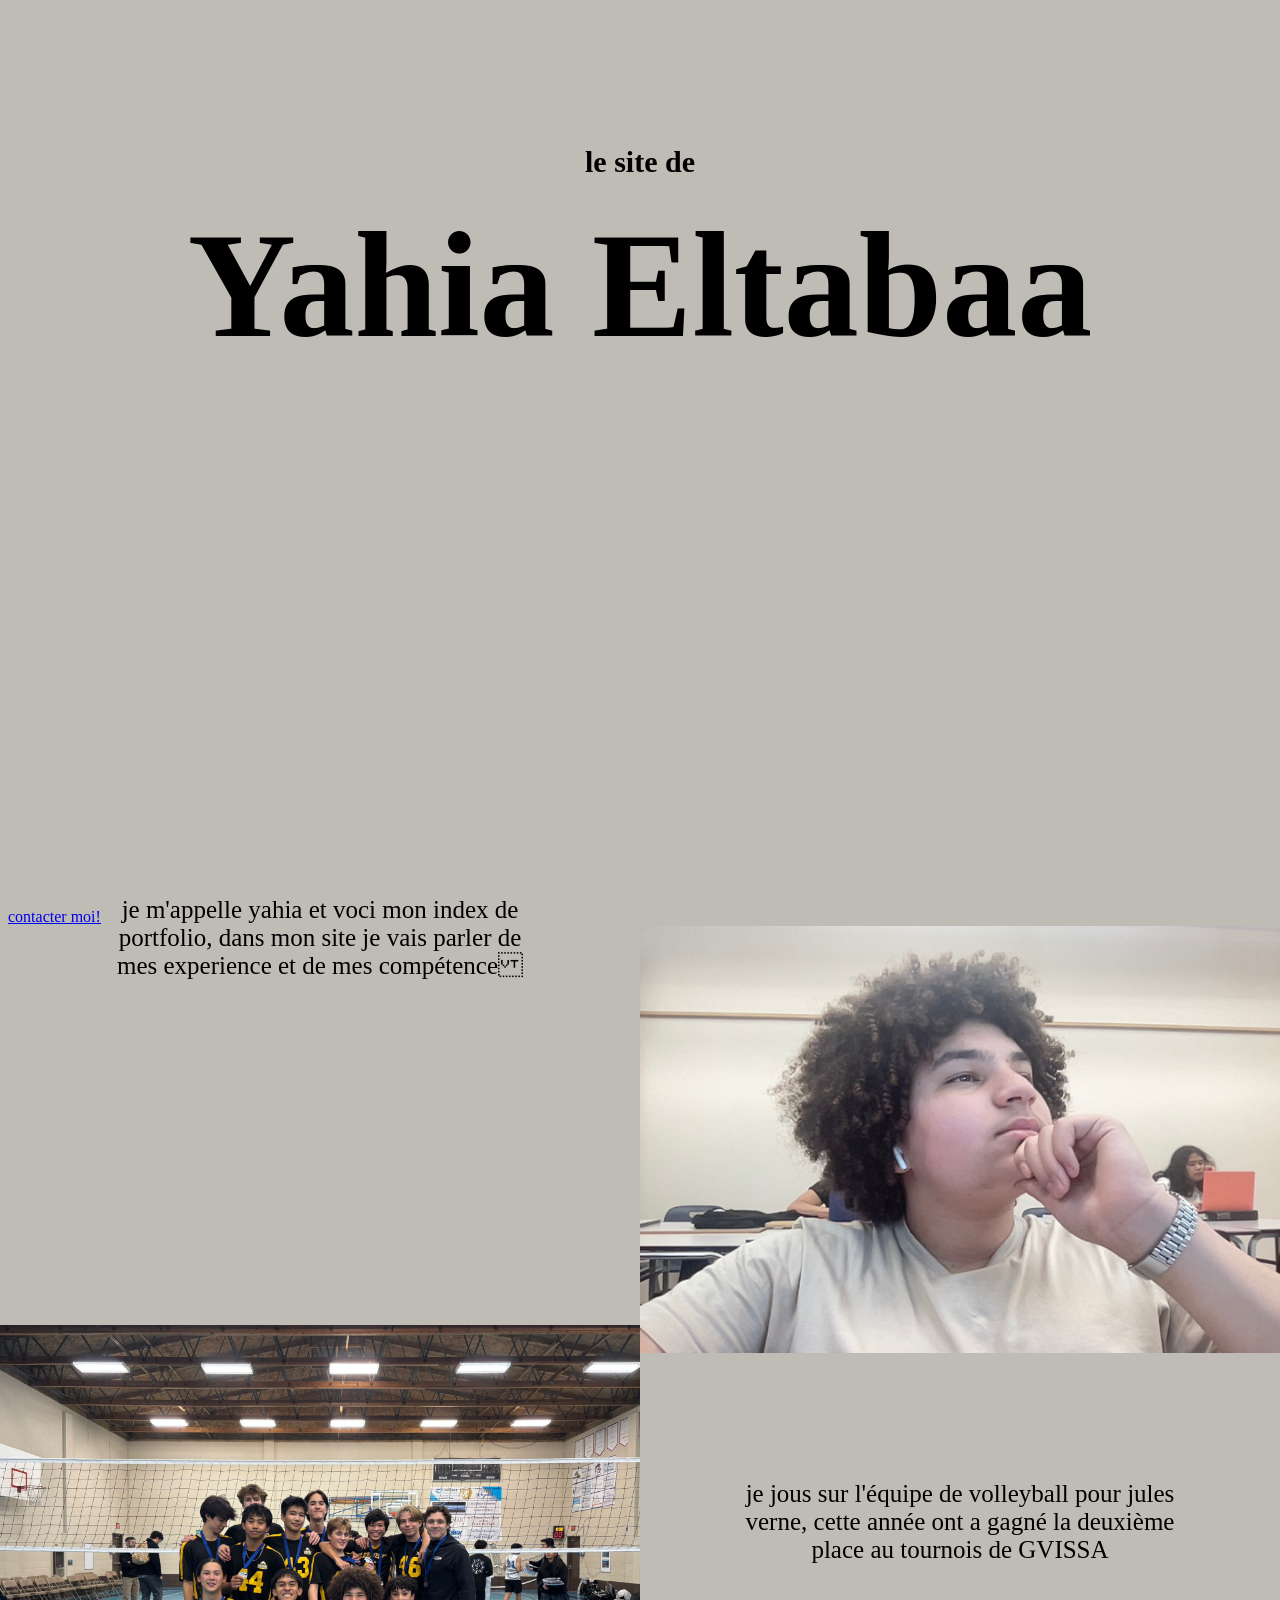
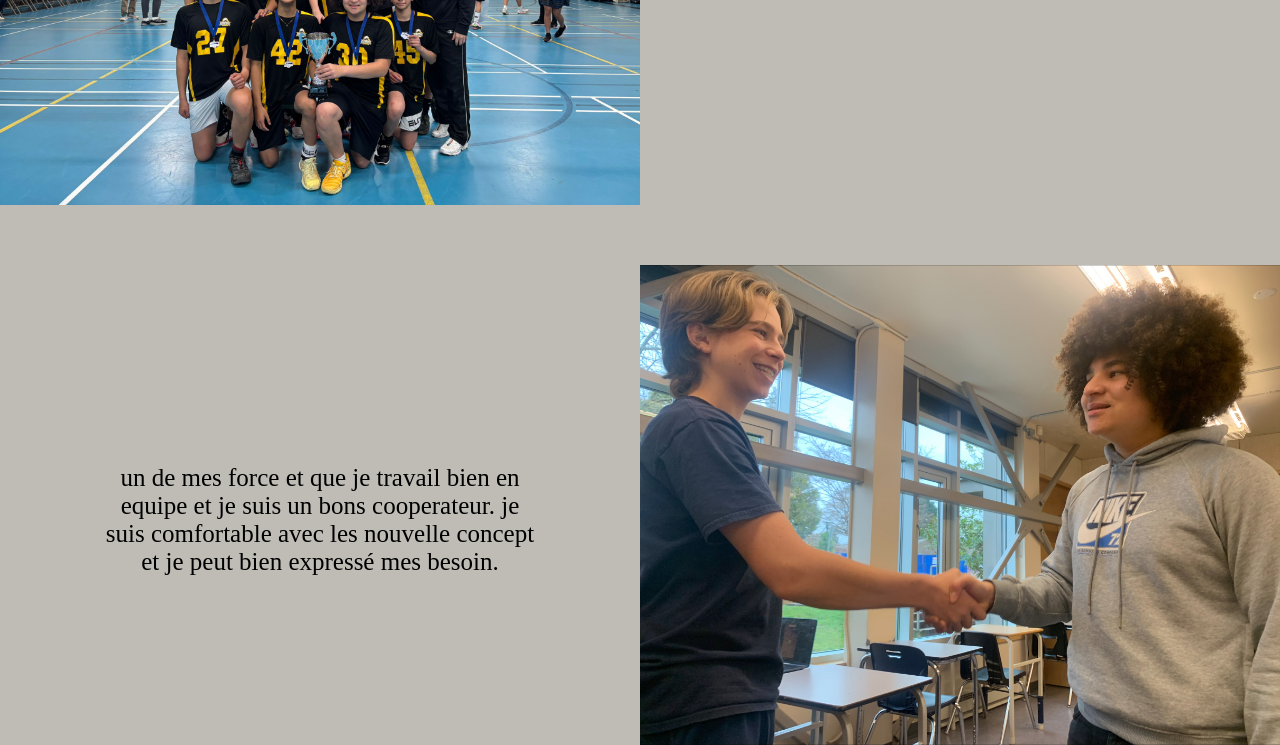
==== index.html @ 9089510e "Add files via upload" ====
<!DOCTYPE html>
<html lang="fr" dir="ltr">
  <head>
    <meta charset="UTF-8">
    <link rel="stylesheet" href="index.css">
    <title>yahia's portfolio</title>
  </head>

  <body>
  <div class="header">
  <h3>le site de</h3>
  <h2>Yahia Eltabaa</h2>
  <p>je m'appelle yahia et voci mon index de portfolio, dans mon site je vais parler de mes experience et de mes compétence</p>
  <p class="volleyball">
    je jous sur l'équipe de volleyball pour jules verne, cette année ont a gagné la deuxième place au tournois de GVISSA
  </p>
  <p class="teamwork"> un de mes force et que je travail bien en equipe et je suis un bons cooperateur.
    je suis comfortable avec les nouvelle concept et je peut bien expressé mes besoin.
  </p>

</div>

   <a href="socials.html">contacter moi!</a>



     <img src="yahia.jpg" alt="My Photo" class="photo1">

     <img src="volleyball.jpg" alt="bro" class="photo2">

     <img src="teamwork.jpg" alt="diddy" class="photo3">
   </body>



</html>
---- index.css ----
h2 {
    text-align: center;
  }

  .right {
    position: absolute;
    bottom: 1px;
    right: 5px;
    margin: 20px;
    font-size: 110px;
  }
  .notright {
    position: absolute;
    bottom: 1px;
    right: 5px;
    margin: 20px;
    font-size: 30px;
    float: right;
  }

  .header {
  position: relative;
  width: 100%;
  height: 100vh;
  margin: 0;
  background-color: #BFBCB6;
  display: flex;
  flex-direction: column;
  justify-content: center;
  align-items: center;
  text-align: center;
}

  .header h3 {
    font-size: 30px;
  margin-bottom: 20px
  }
  .header h2 {
    font-size: 150px;
    margin: 0;

  }

.photo1 {
  display: block;
  width: 50%;
  height: auto;
  position: absolute;
  top: 1;
  right: 0;
  margin-top:0px;
  z-index: 10;
}
.photo2{
  display: block;
  width: 50%;
  height: auto;
  position: absolute;
  left:0px;
  top:1325px;



}
 .photo3{
 display:block;
 width: 50%;
 height: auto;
 right: 0px;
 top: 1865px;
 position: absolute;
}
p {
  position: relative;
  left: -320px; /* moves it 50px left */
  top: 500px;
  width:35%;
  font-size:25px;
}
.volleyball {
  position: relative;
  font-size: 25px;
  left: 320px;
  top: 950px;
  width: 35%;
}
.teamwork{
  position: relative;
  right: 320px;
  font-size: 25px;
  top: 1400px;
  width: 35%;
}


body {
  background-color: #BFBCB6;
}
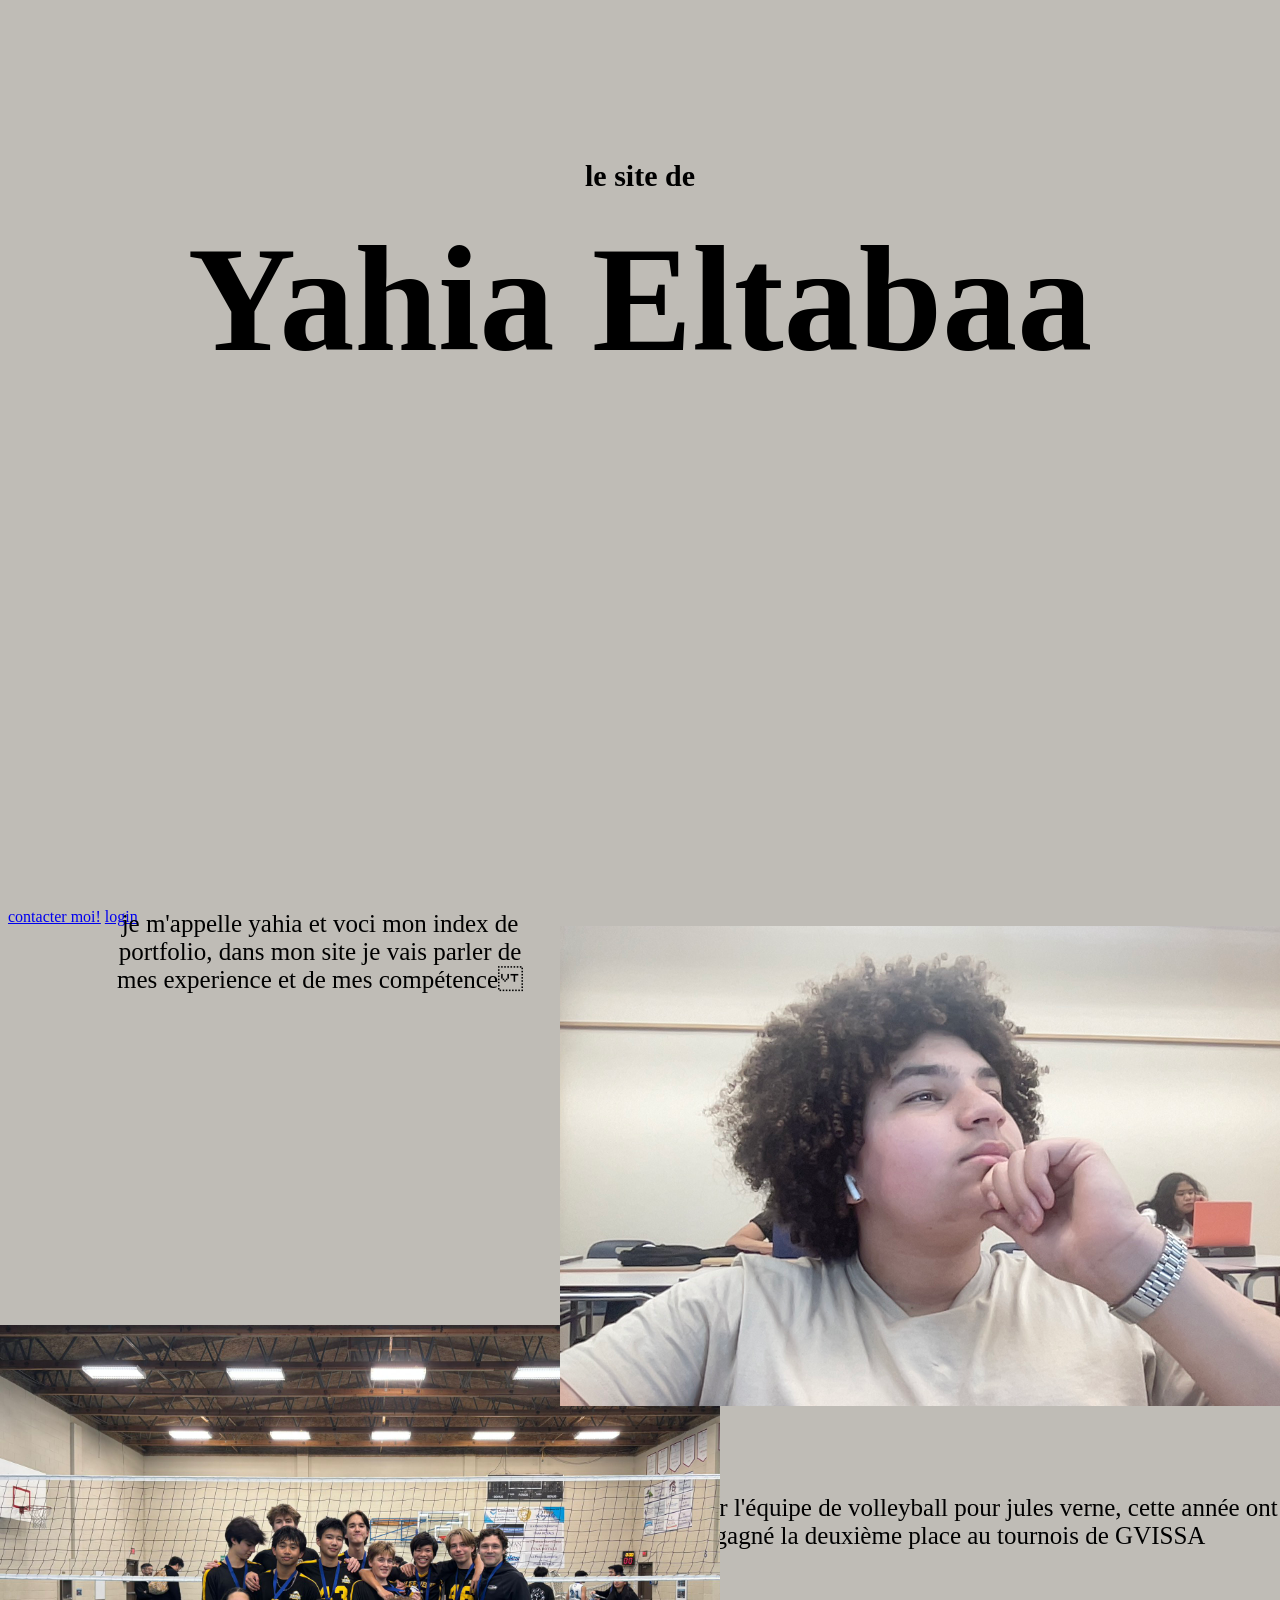
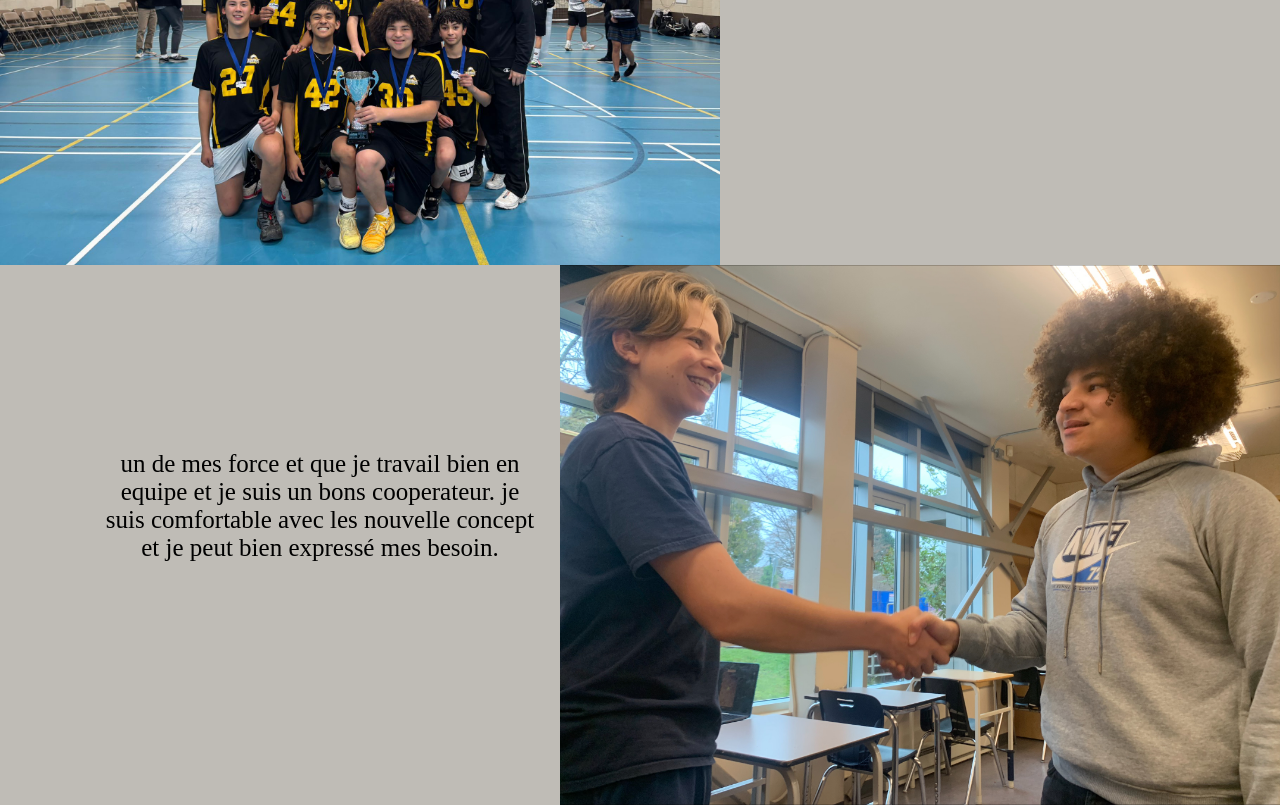
==== commit 5d1af782: "Add files via upload" ====
--- a/index.html
+++ b/index.html
@@ -22,6 +22,7 @@
 </div>
 
    <a href="socials.html">contacter moi!</a>
+   <a href="login.html">login</a>
 
 
 
--- a/index.css
+++ b/index.css
@@ -44,7 +44,7 @@
 
 .photo1 {
   display: block;
-  width: 50%;
+  width: 720px;
   height: auto;
   position: absolute;
   top: 1;
@@ -54,7 +54,7 @@
 }
 .photo2{
   display: block;
-  width: 50%;
+  width: 720px;
   height: auto;
   position: absolute;
   left:0px;
@@ -65,7 +65,7 @@
 }
  .photo3{
  display:block;
- width: 50%;
+ width: 720px;
  height: auto;
  right: 0px;
  top: 1865px;
@@ -83,7 +83,7 @@
   font-size: 25px;
   left: 320px;
   top: 950px;
-  width: 35%;
+  width: 720px;
 }
 .teamwork{
   position: relative;
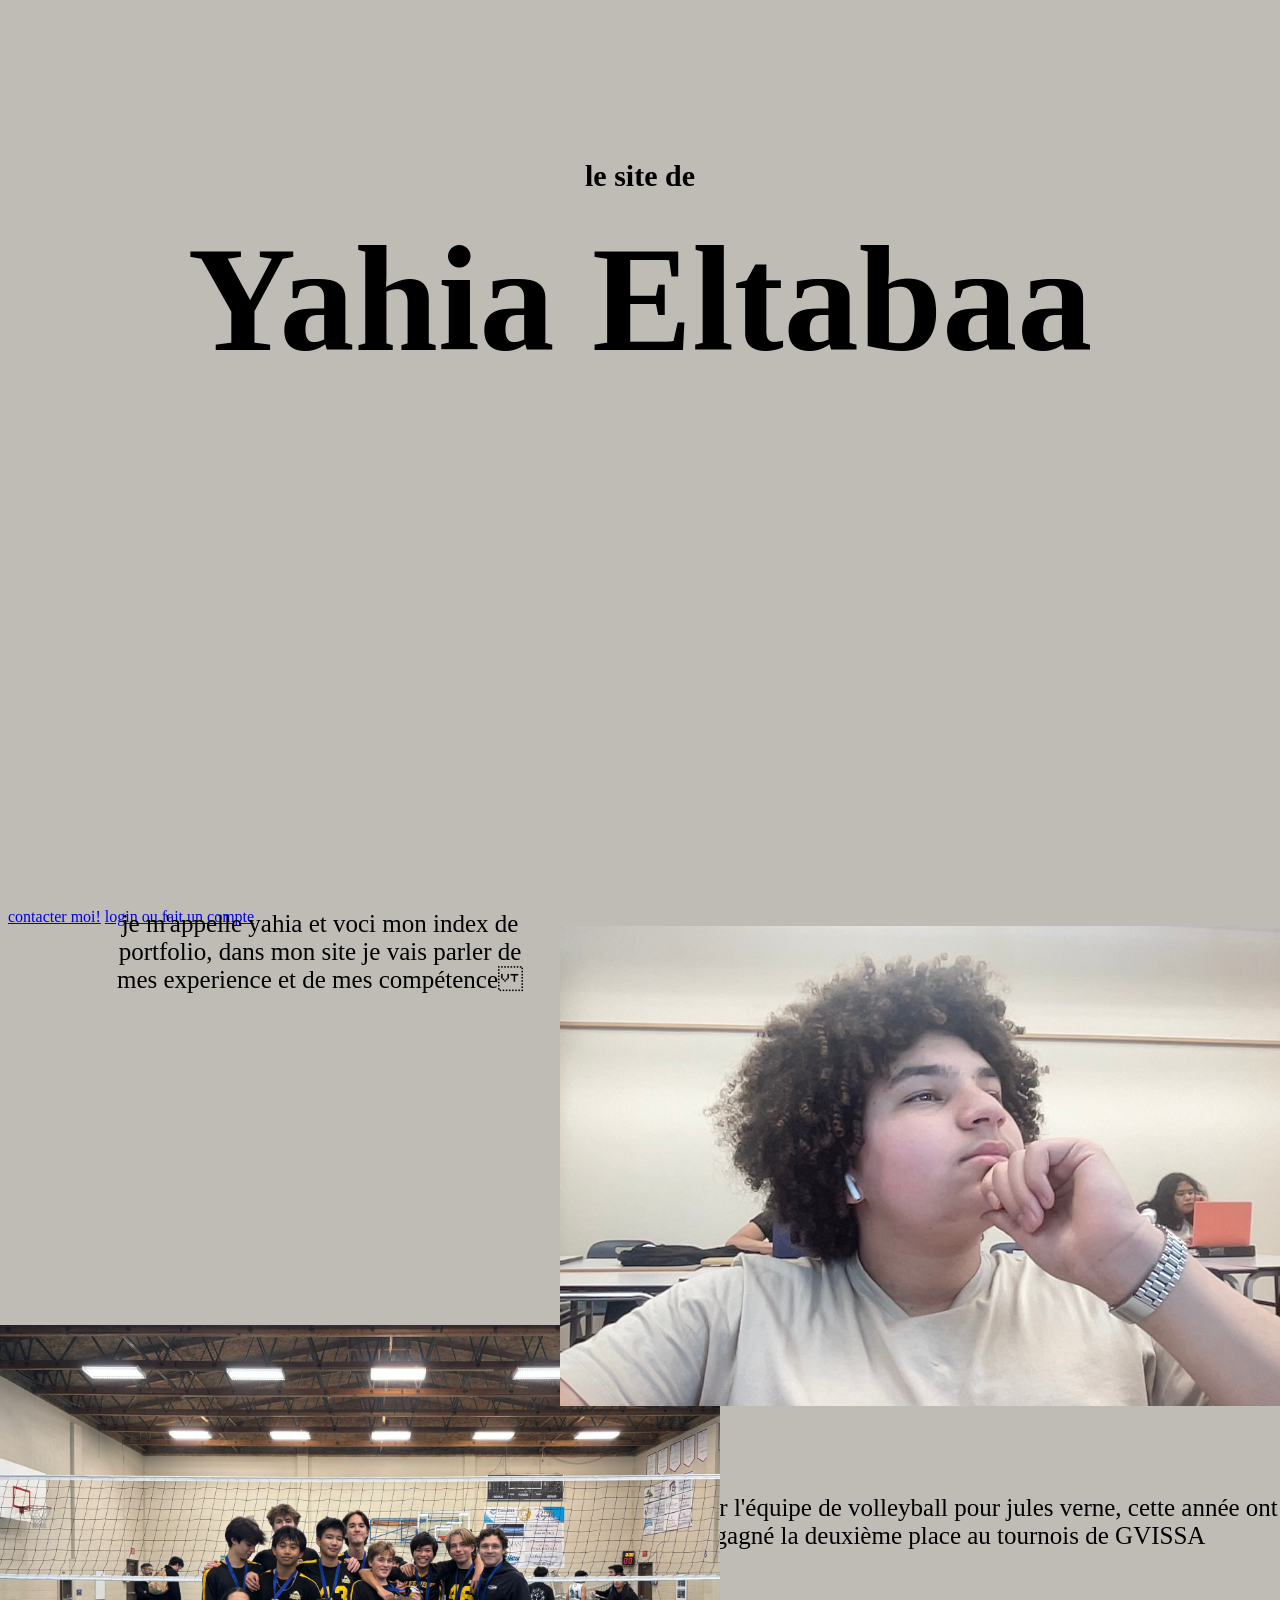
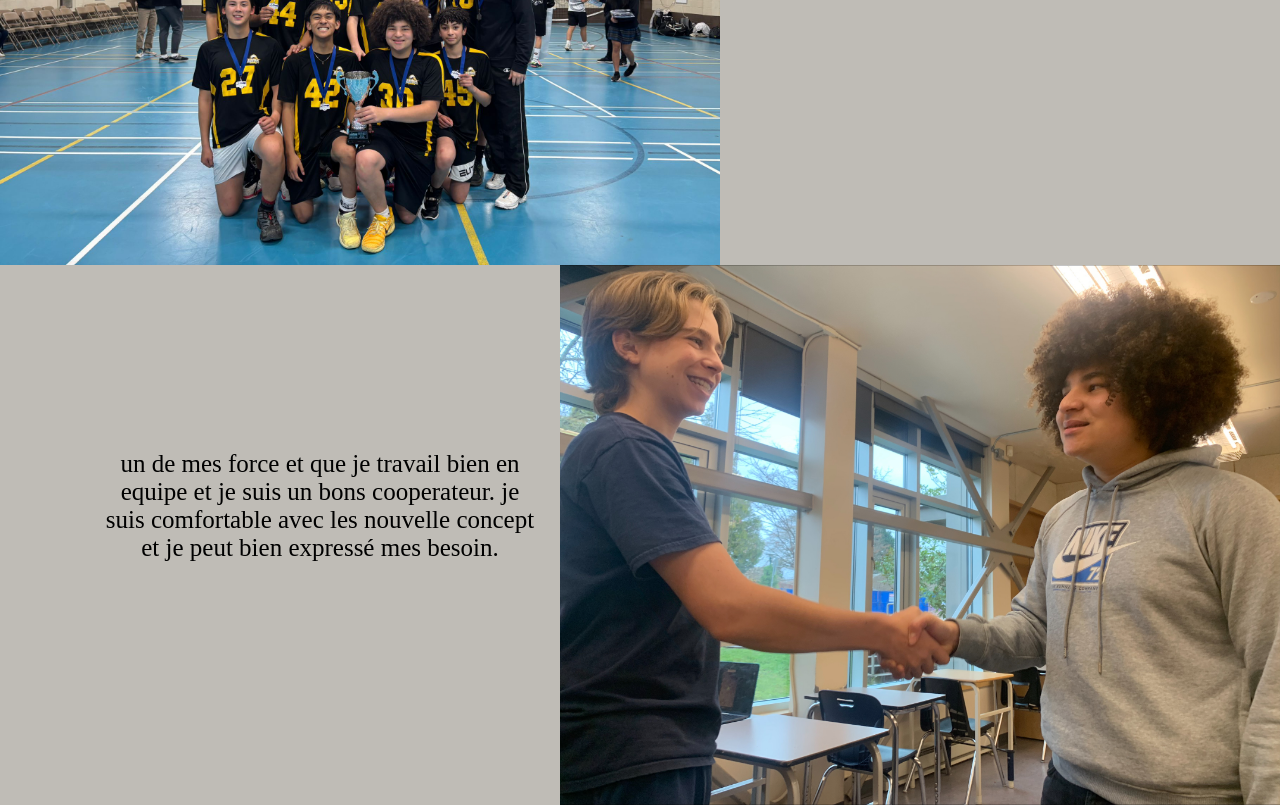
==== commit 406a4406: "Update index.html" ====
--- a/index.html
+++ b/index.html
@@ -22,7 +22,7 @@
 </div>
 
    <a href="socials.html">contacter moi!</a>
-   <a href="login.html">login</a>
+   <a href="login.html">login ou fait un compte</a>
 
 
 
--- a/index.css
+++ b/index.css
@@ -97,3 +97,8 @@
 body {
   background-color: #BFBCB6;
 }
+
+
+body {
+  background-color: #BFBCB6;
+}
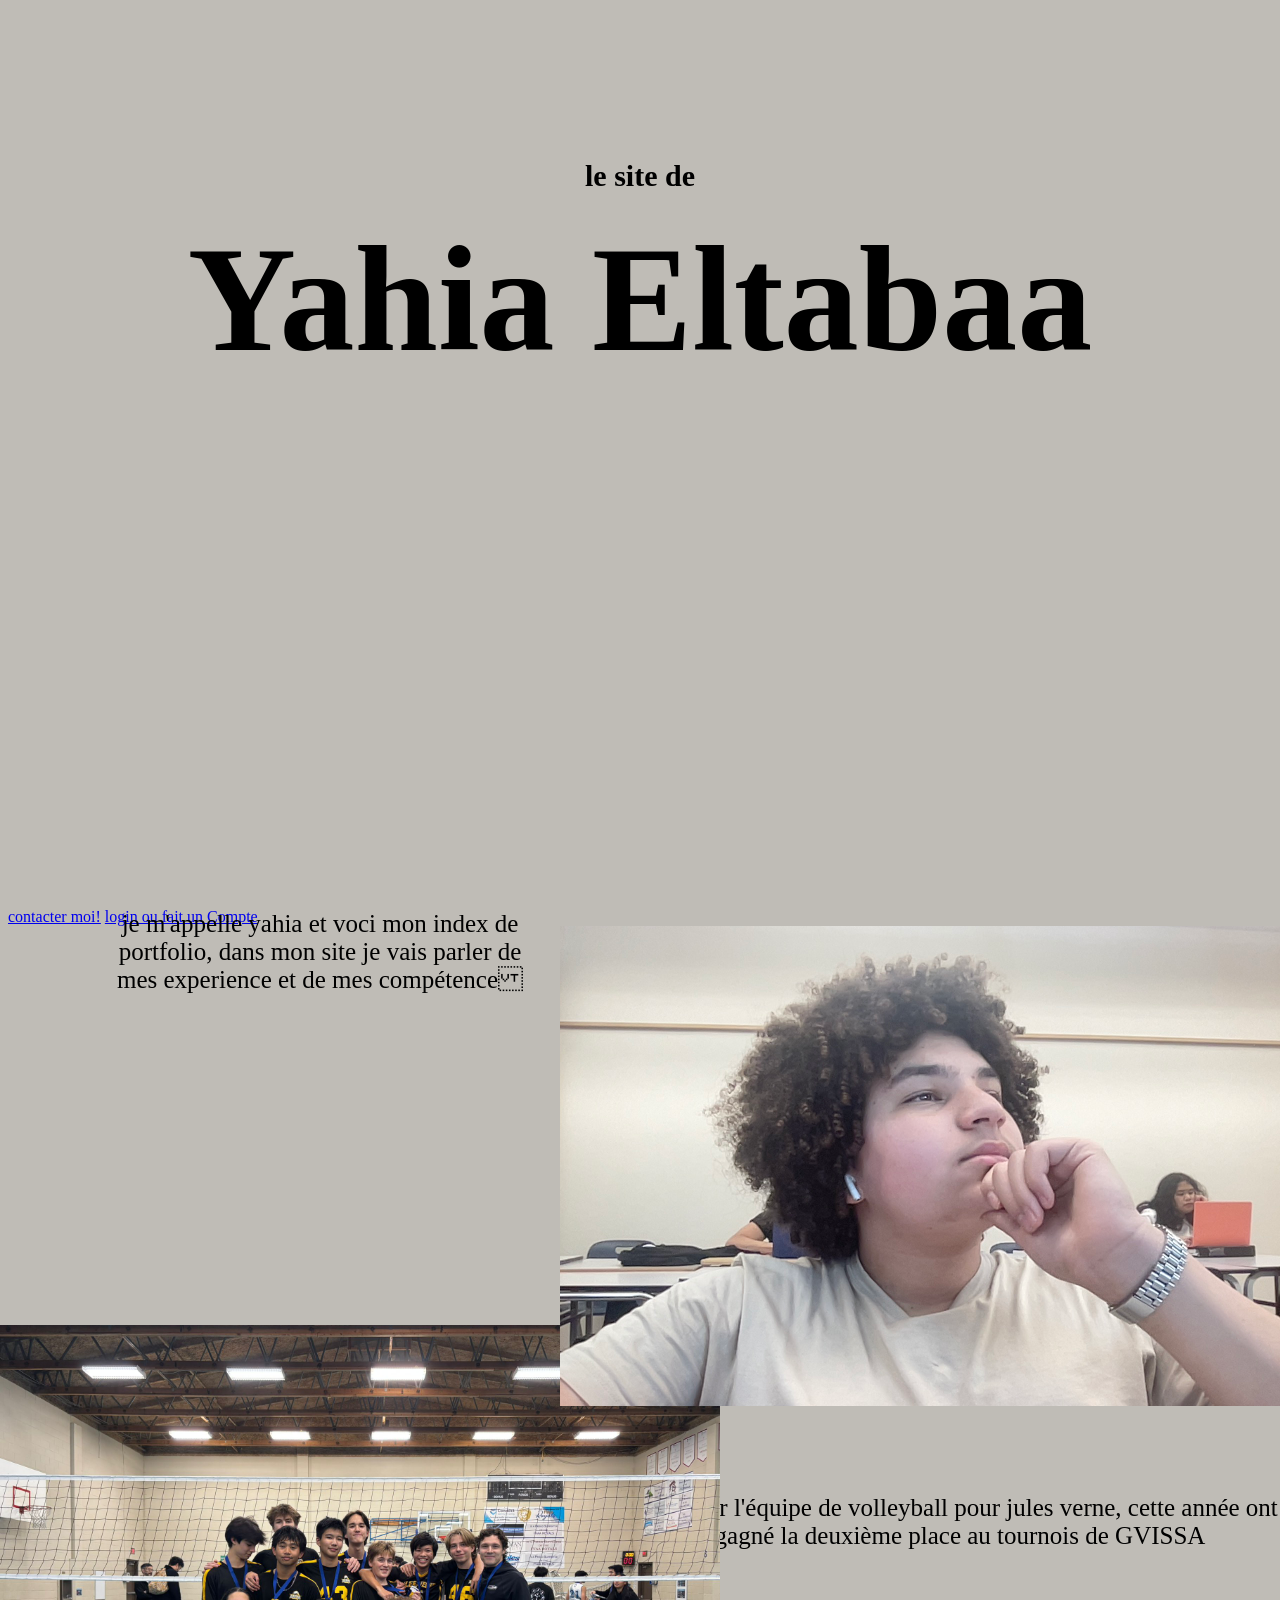
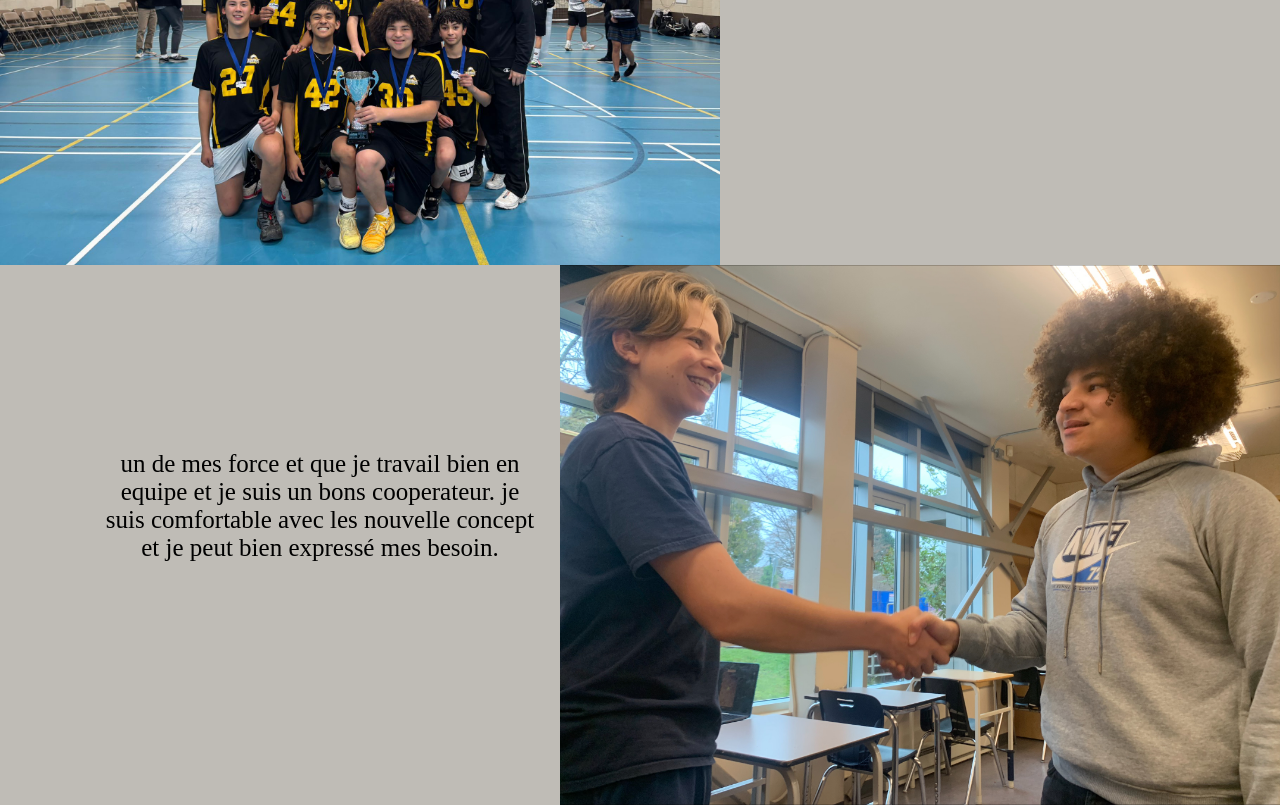
==== commit aa5bb9d4: "Add files via upload" ====
--- a/index.html
+++ b/index.html
@@ -22,7 +22,7 @@
 </div>
 
    <a href="socials.html">contacter moi!</a>
-   <a href="login.html">login ou fait un compte</a>
+   <a href="login.html">login ou fait un Compte</a>
 
 
 
